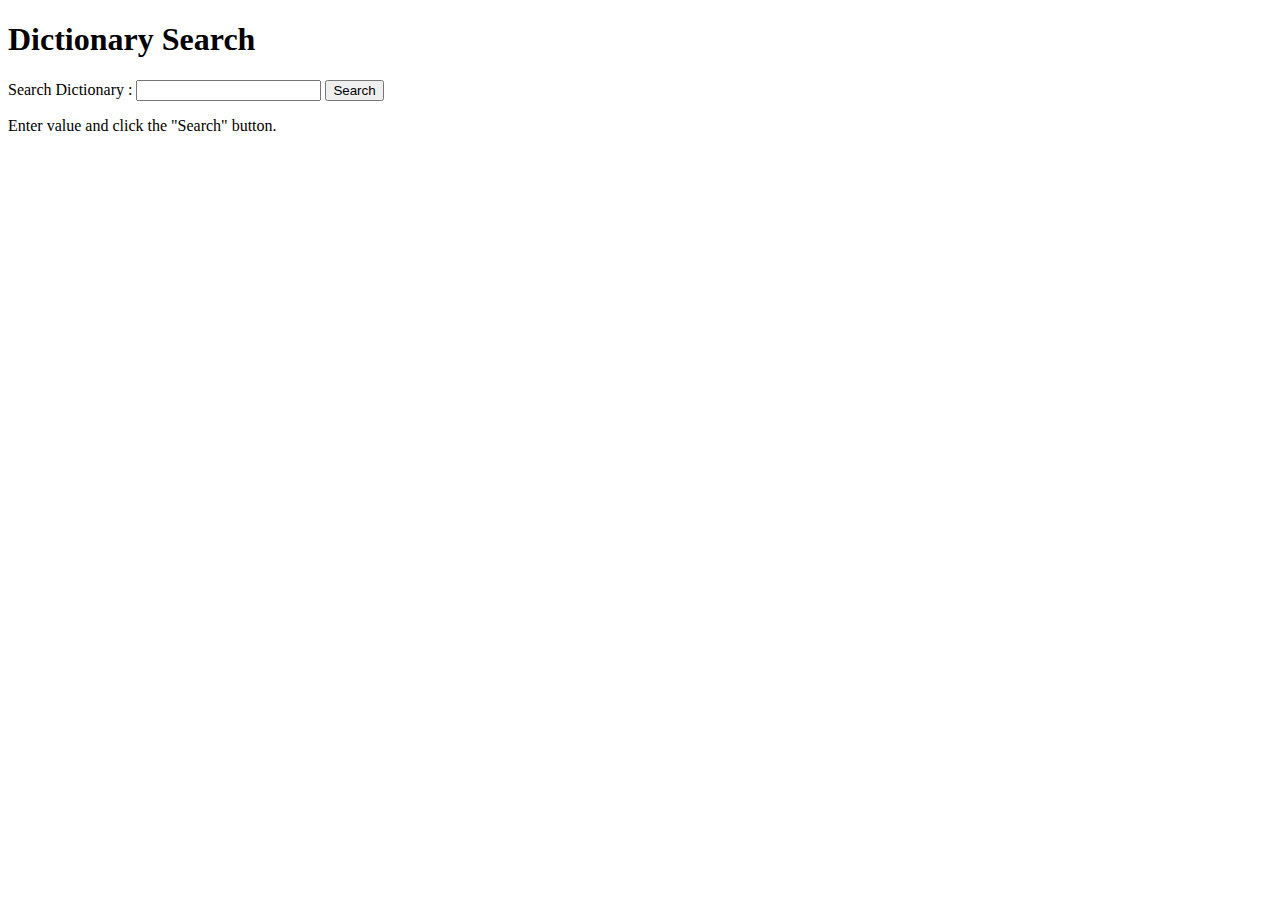
==== index.html @ 8007b440 "Add files via upload" ====
<!DOCTYPE html>
 <html>
   <head>
     <meta charset="utf-8">
     <title>Dictionary</title>
	 
     <script src="https://code.jquery.com/jquery-3.1.1.js"></script>
     <script src="search.js" type="text/javascript"></script>
   </head>
   
   <body>
     
       <header>	   
           <h1>Dictionary Search</h1>         
       </header>
       
	   <p><form id ="search" action="">
	   
	     Search Dictionary : <input type="text" name="Search here" <br>
	    
	     <input type="submit" value="Search">
		 
	   </form></p>

		<p>Enter value and click the "Search" button.</p>

	   
       <main>
         <?php include 'request.php'; ?>
       </main>
       
   </body>
 </html>
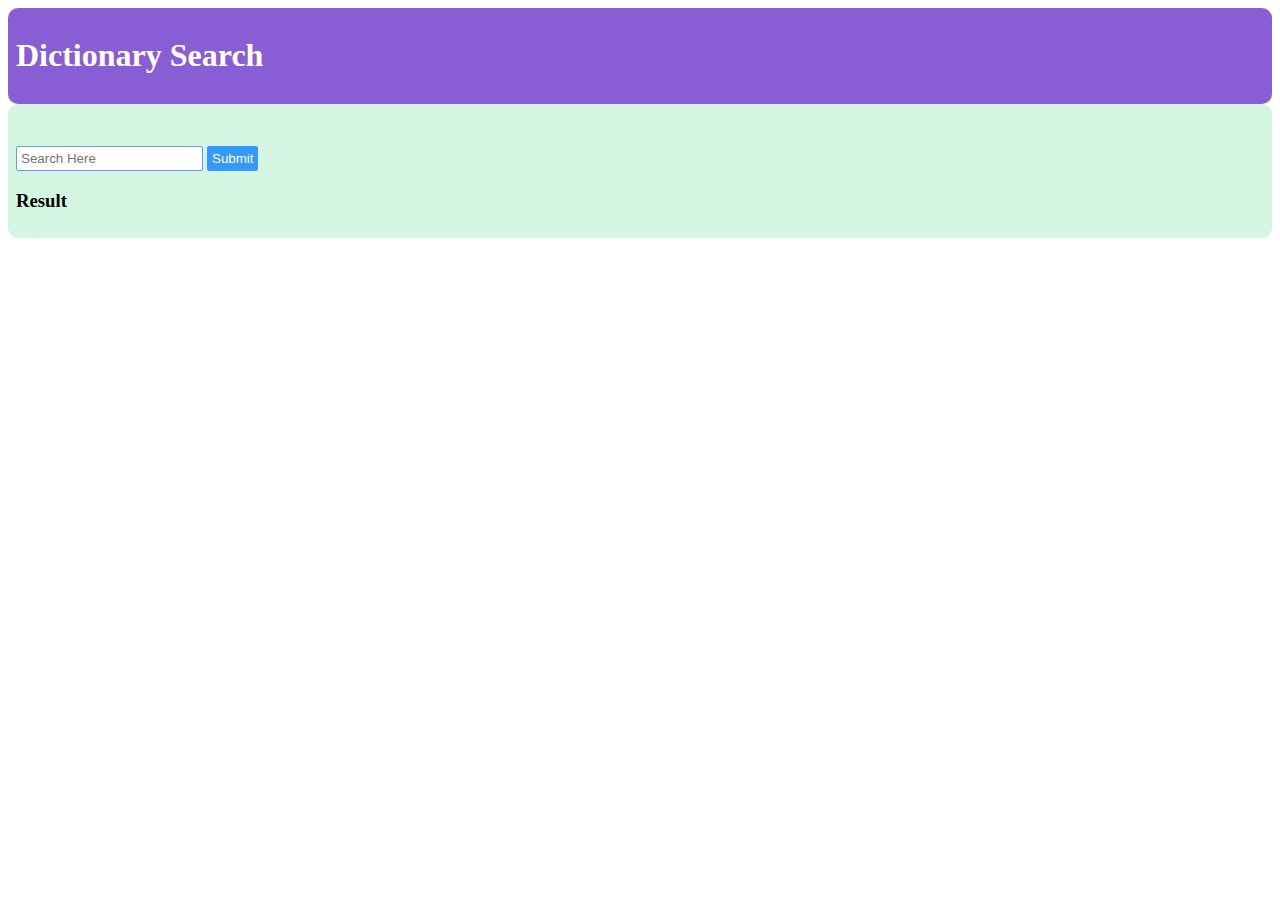
==== commit d5898786: "Exercise 3 solution working" ====
--- a/index.html
+++ b/index.html
@@ -1,33 +1,39 @@
-<!DOCTYPE html>
- <html>
-   <head>
-     <meta charset="utf-8">
-     <title>Dictionary</title>
-	 
-     <script src="https://code.jquery.com/jquery-3.1.1.js"></script>
-     <script src="search.js" type="text/javascript"></script>
-   </head>
-   
-   <body>
-     
-       <header>	   
-           <h1>Dictionary Search</h1>         
-       </header>
-       
-	   <p><form id ="search" action="">
-	   
-	     Search Dictionary : <input type="text" name="Search here" <br>
-	    
-	     <input type="submit" value="Search">
-		 
-	   </form></p>
-
-		<p>Enter value and click the "Search" button.</p>
-
-	   
-       <main>
-         <?php include 'request.php'; ?>
-       </main>
-       
-   </body>
+<!DOCTYPE html>
+
+ <html>
+   <head>
+     
+     <title>Dictionary</title>
+	    
+     <script src="https://code.jquery.com/jquery-3.1.1.js"></script>
+     <script src="search.js" type="text/javascript"></script>
+     <link rel="stylesheet" type="text/css" href="style.css"/>
+     
+     
+   </head>
+   
+   <body>
+     
+       <header>	   
+           <h1>Dictionary Search</h1>         
+       </header>
+    
+    <div id="container">   
+       <br>
+       
+    <form >
+          <p> 
+          <input id = "input_request"  type="text"  placeholder="Search Here">
+          <input id= submit_button type="submit" value="Submit">
+          </p>
+    </form>
+    
+     <div>
+         <h3>Result</h3>
+     </div>
+ 
+      <div id="result"></div>
+     </div> 
+ 
+   </body>
  </html>--- a/style.css
+++ b/style.css
@@ -0,0 +1,28 @@
+header{
+    color: #FFFFFF; 
+    background-color: #895DD3;
+    border-radius: 10px;
+    padding: 8px;
+}
+
+#container{
+    background-color: #D5F5E3;
+    border-radius: 10px;
+    padding: 8px;
+    
+}
+
+#input_request{
+    padding: 4px;
+    border: 1px solid #6699ff;
+    border-radius: 2px;
+}
+
+#submit_button{
+    border: 1px solid #3399ff;
+    border-radius: 2px;
+    background-color: #3399ff;
+    padding: 4px;
+    color: #ffffff;
+    font-style: bold;
+}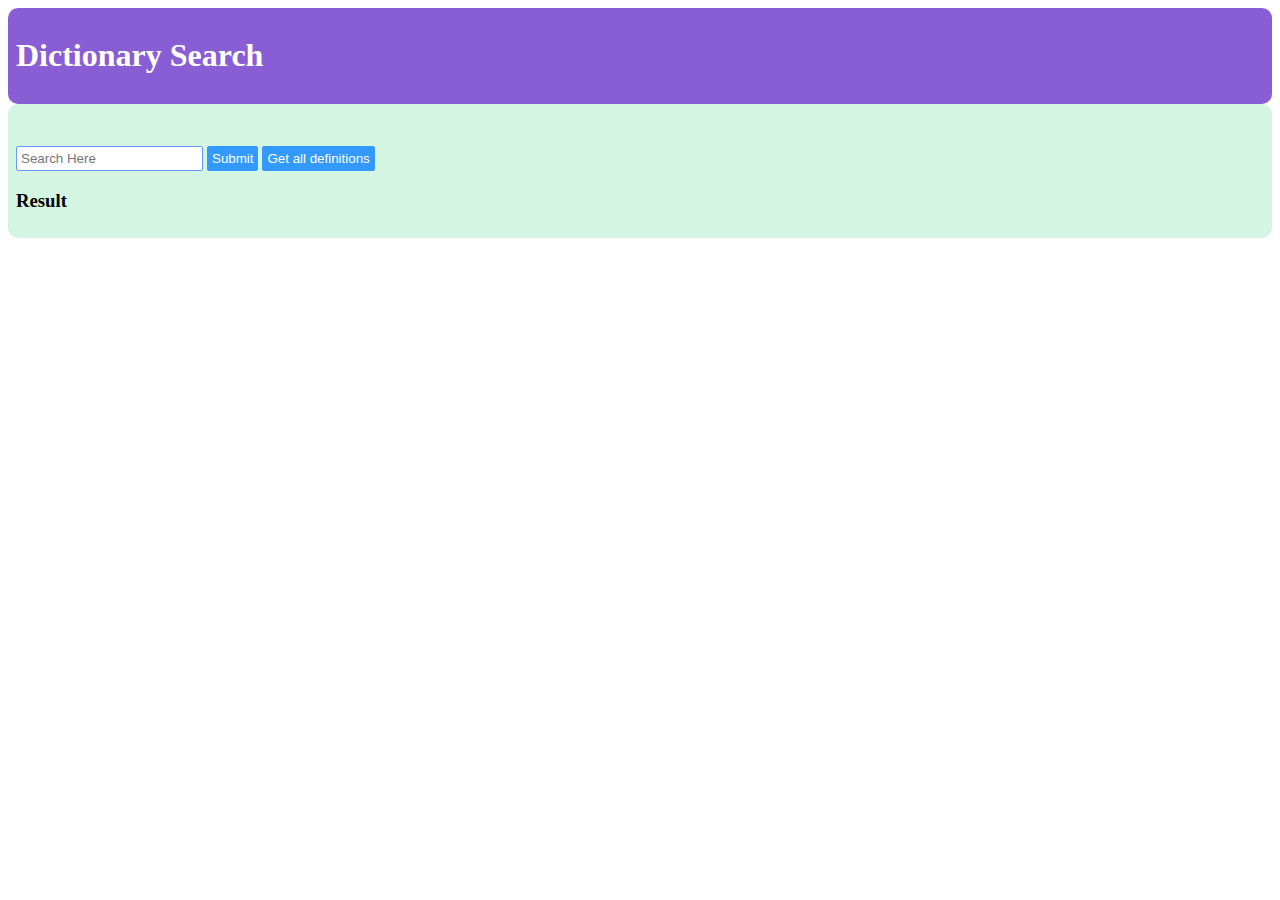
==== commit a8e15278: "Exercise 4 XML Solution working" ====
--- a/index.html
+++ b/index.html
@@ -25,6 +25,7 @@
           <p> 
           <input id = "input_request"  type="text"  placeholder="Search Here">
           <input id= submit_button type="submit" value="Submit">
+          <input id= all_def type="submit" value="Get all definitions">
           </p>
     </form>
     
--- a/style.css
+++ b/style.css
@@ -25,4 +25,14 @@
     padding: 4px;
     color: #ffffff;
     font-style: bold;
-}+}
+
+#all_def{
+    border: 1px solid #3399ff;
+    border-radius: 2px;
+    background-color: #3399ff;
+    padding: 4px;
+    color: #ffffff;
+    font-style: bold;
+}
+    
